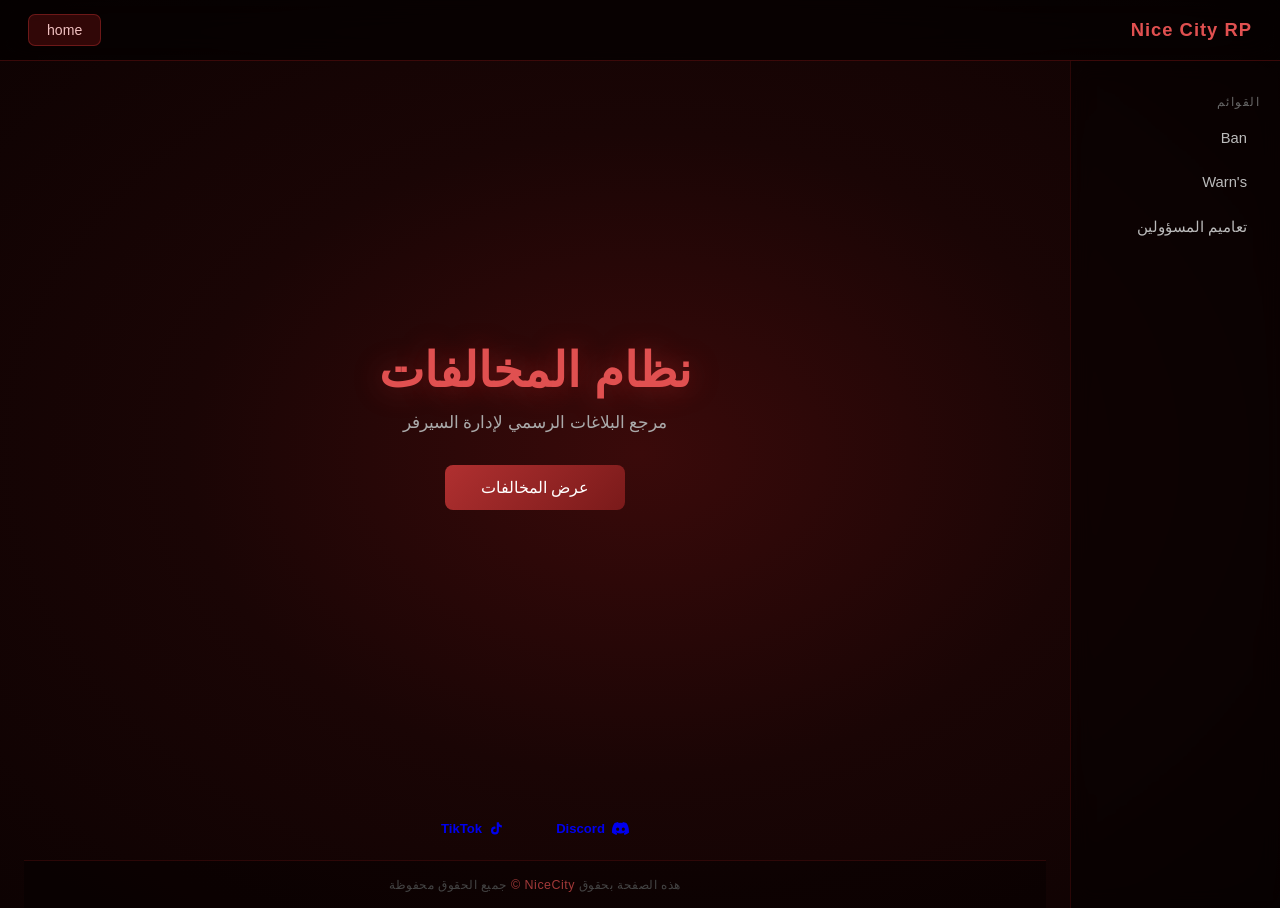
==== index.html @ 6aa310b1 "Update index.html" ====
<!DOCTYPE html>
<html lang="ar" dir="rtl">
<head>
  <meta charset="UTF-8" />
  <meta name="viewport" content="width=device-width, initial-scale=1.0" />
  <title>نظام المخالفات</title>
  <link rel="stylesheet" href="style.css" />
</head>
<body>

<!-- ===== TOP NAV ===== -->
<nav class="topnav">
  <span class="nav-brand" onclick="showPage('home')">Nice City RP</span>
  <button class="nav-home-btn" onclick="showPage('home')"> home</button>
</nav>

<!-- ===== APP WRAPPER ===== -->
<div class="app">

  <!-- SIDEBAR -->
  <aside class="sidebar">
    <span class="sidebar-label">القوائم</span>

    <button class="sidebar-btn ban-btn" id="sb-bans" onclick="showPage('bans')">
      <span class="icon"></span>
      <span class="label">Ban</span>
    </button>

    <button class="sidebar-btn warn-btn" id="sb-warns" onclick="showPage('warns')">
      <span class="icon"></span>
      <span class="label">Warn's</span>
    </button>

    <button class="sidebar-btn circ-btn" id="sb-circulars" onclick="showPage('circulars')">
      <span class="icon"></span>
      <span class="label">تعاميم المسؤولين</span>
    </button>
  </aside>

  <!-- MAIN -->
  <main class="main">

    <!-- ==================== HOME ==================== -->
    <section id="home" class="active">

      <!-- وسط الصفحة -->
      <div class="home-center">
        <h1>نظام المخالفات</h1>
        <p class="sub">مرجع البلاغات الرسمي لإدارة السيرفر</p>
        <button class="btn-main" onclick="showPage('bans')">عرض المخالفات</button>
      </div>

      <!-- أسفل الصفحة: أزرار + فوتر -->
      <div class="home-bottom">
        <div class="social-btns">
          <!-- Discord -->
          <a class="social-btn -btn" href="https://discord.gg/nc4" target="_blank">
            <svg width="17" height="17" viewBox="0 0 24 24" fill="currentColor">
              <path d="M20.317 4.37a19.791 19.791 0 0 0-4.885-1.515.074.074 0 0 0-.079.037c-.21.375-.444.864-.608 1.25a18.27 18.27 0 0 0-5.487 0 12.64 12.64 0 0 0-.617-1.25.077.077 0 0 0-.079-.037A19.736 19.736 0 0 0 3.677 4.37a.07.07 0 0 0-.032.027C.533 9.046-.32 13.58.099 18.057a.082.082 0 0 0 .031.057 19.9 19.9 0 0 0 5.993 3.03.078.078 0 0 0 .084-.028c.462-.63.874-1.295 1.226-1.994a.076.076 0 0 0-.041-.106 13.107 13.107 0 0 1-1.872-.892.077.077 0 0 1-.008-.128 10.2 10.2 0 0 0 .372-.292.074.074 0 0 1 .077-.01c3.928 1.793 8.18 1.793 12.062 0a.074.074 0 0 1 .078.01c.12.098.246.198.373.292a.077.077 0 0 1-.006.127 12.299 12.299 0 0 1-1.873.892.077.077 0 0 0-.041.107c.36.698.772 1.362 1.225 1.993a.076.076 0 0 0 .084.028 19.839 19.839 0 0 0 6.002-3.03.077.077 0 0 0 .032-.054c.5-5.177-.838-9.674-3.549-13.66a.061.061 0 0 0-.031-.03zM8.02 15.33c-1.183 0-2.157-1.085-2.157-2.419 0-1.333.956-2.419 2.157-2.419 1.21 0 2.176 1.096 2.157 2.42 0 1.333-.956 2.418-2.157 2.418zm7.975 0c-1.183 0-2.157-1.085-2.157-2.419 0-1.333.955-2.419 2.157-2.419 1.21 0 2.176 1.096 2.157 2.42 0 1.333-.946 2.418-2.157 2.418z"/>
            </svg>
            Discord
          </a>

          <!-- TikTok -->
          <a class="social-btn -btn" href="#" target="_blank">
            <svg width="15" height="15" viewBox="0 0 24 24" fill="currentColor">
              <path d="M19.59 6.69a4.83 4.83 0 0 1-3.77-4.25V2h-3.45v13.67a2.89 2.89 0 0 1-2.88 2.5 2.89 2.89 0 0 1-2.89-2.89 2.89 2.89 0 0 1 2.89-2.89c.28 0 .54.04.79.1V9.01a6.32 6.32 0 0 0-.79-.05 6.34 6.34 0 0 0-6.34 6.34 6.34 6.34 0 0 0 6.34 6.34 6.34 6.34 0 0 0 6.33-6.34V8.69a8.18 8.18 0 0 0 4.78 1.52V6.75a4.85 4.85 0 0 1-1.01-.06z"/>
            </svg>
            TikTok
          </a>
        </div>

        <footer class="site-footer">
          هذه الصفحة بحقوق <span>NiceCity ©</span> جميع الحقوق محفوظة
        </footer>
      </div>

    </section>

    <!-- ==================== BANS ==================== -->
    <section id="bans" class="page">
      <div class="page-header">
        <h2 class="page-title">🚫 المخالفات — Ban</h2>
        <p class="page-subtitle">المخالفات التي تستوجب الحظر عن السيرفر</p>
      </div>
      <div class="search-wrapper">
        <span class="search-icon">🔍</span>
        <input type="text" id="banSearch" placeholder="ابحث عن مخالفة..." oninput="filterGrid('bansGrid','banSearch')" />
      </div>
      <div class="grid" id="bansGrid">

        <!-- 1 — أقل مدة: تحذير ← ساعتين ← 6 ساعات ← باند يوم -->
        <div class="card" data-search="سلاح أبيض منطقة آمنة HOME الخروج من الرول صيفة الألم النطع تيزر ضرب في أمنه">
          <span class="card-badge badge-ban">Ban</span>
          <h3>
            <span>استخدام سلاح أبيض بالمنطقة الآمنة</span>
            <span>حمل سلاح بالآمنة</span>
            <span>استخدام HOME</span>
            <span>الخروج من الرول</span>
            <span>عدم التحدث بصيفة الألم</span>
            <span>النطع وهو حامل سلاح أو تيزر</span>
            <span>ضرب في أمنه</span>
          </h3>
          <p class="penalties-label">المحاسبات كالآتي...</p>
          <ul class="penalty-list">
            <li>الأولى : تحذير</li>
            <li>الثانية : ساعتين</li>
            <li>الثالثة : 6 ساعات</li>
            <li>الرابعة : باند يوم</li>
          </ul>
          <p class="description">مخالفات بسيطة تتعلق بالسلوك العام والانضباط</p>
        </div>

        <!-- 2 — يومين ← 4 أيام ← أسبوع ← 10 أيام -->
        <div class="card" data-search="عدم تقدير الحياة خطف بدون سبب مقاومة شخصين اقتعال فايت توكسك إهانة جثة تواصل غير شرعي">
          <span class="card-badge badge-ban">Ban</span>
          <h3>
            <span>عدم تقدير الحياة</span>
            <span>محاولة خطف بدون سبب </span>
            <span>ربط مواضيع خارج الرول</span>
            <span>مقاومة شخصين أو أكثر</span>
            <span>اقتعال فايت</span>
            <span>التواصل الغير شرعي + تهديد بالآمنة</span>
            <span>توكسك — إهانة جثة</span>
          </h3>
          <p class="penalties-label">المحاسبات كالآتي...</p>
          <ul class="penalty-list">
            <li>الأولى : يومين</li>
            <li>الثانية : 4 أيام</li>
            <li>الثالثة : أسبوع</li>
            <li>الرابعة : 10 أيام</li>
          </ul>
          <p class="description">مخالفات متوسطة تؤثر على جودة الرول بلاي</p>
        </div>

        <!-- 3 — يومين ← 3 أيام ← أسبوع ← 10 أيام -->
        <div class="card" data-search="التحدث خارج الرول برفع فيك ذكر سيرفرات تشويه رول بلاي طلق يسوق كلبشة محصنة سرقة سيارة ملابس حكومية">
          <span class="card-badge badge-ban">Ban</span>
          <h3>
            <span>التحدث خارج الرول ( برفع فيك أو ذكر سيرفرات )</span>
            <span>تشويه محتوى الرول بلاي</span>
            <span>طلق وهو يسوق</span>
            <span>كلبشة في مناطق محصنة</span>
            <span>سرقة سيارة أو لبس ملابس حكومية</span>
          </h3>
          <p class="penalties-label">المحاسبات كالآتي...</p>
          <ul class="penalty-list">
            <li>الأولى : يومين</li>
            <li>الثانية : 3 أيام</li>
            <li>الثالثة : أسبوع</li>
            <li>الرابعة : 10 أيام</li>
          </ul>
          <p class="description">مخالفات تخرج من أجواء الرول بلاي وتضر بالتجربة الجماعية</p>
        </div>

        <!-- 4 — 3 أيام ← 6 أيام ← أسبوع ← أسبوعين -->
        <div class="card" data-search="القتل العشوائي rdm الاستفزاز تهديد بالأمانة تخريب سيناريو طلق عشوائي سرقة بالأمانة">
          <span class="card-badge badge-ban">Ban</span>
          <h3>
            <span>(rdm) القتل العشوائي</span>
            <span>الاستفزاز بالآمنة أو تهديد بالأمانة</span>
            <span>تخريب سيناريو</span>
            <span>طلق عشوائي</span>
            <span>سرقة بالأمانة</span>
          </h3>
          <p class="note">( يكتفى بالإنذار في حال أعاد المسروقات )</p>
          <p class="penalties-label">المحاسبات كالآتي...</p>
          <ul class="penalty-list">
            <li>الأولى : 3 أيام</li>
            <li>الثانية : 6 أيام</li>
            <li>الثالثة : أسبوع</li>
            <li>الرابعة : أسبوعين</li>
          </ul>
          <p class="description">مخالفات عالية الخطورة تستوجب التشديد بالعقوبات</p>
        </div>

        <!-- 5 — 3 أيام ← 6 أيام ← أسبوع ← أسبوعين -->
        <div class="card" data-search="التخريب التلويث خارج القسم القتل في المنطقة الآمنة مخالفة قوانين السيرفر">
          <span class="card-badge badge-ban">Ban</span>
          <h3>
            <span>التخريب</span>
            <span>التلويث خارج القسم</span>
            <span>القتل في المنطقة الآمنة</span>
            <span>مخالفة قوانين السيرفر</span>
          </h3>
          <p class="penalties-label">المحاسبات كالاتي...</p>
          <ul class="penalty-list">
            <li>الأولى : 3 أيام</li>
            <li>الثانية : 6 أيام</li>
            <li>الثالثة : أسبوع</li>
            <li>الرابعة : أسبوعين</li>
          </ul>
          <p class="description">مخالفات متكررة وخطيرة تُظهر سوء نية في اللعب</p>
        </div>

        <!-- 6 — 3 أيام ← 6 أيام ← أسبوع ← أسبوعين -->
        <div class="card" data-search="إعدام بدون أدلة السب ياحمار كلب ثغرات تحلل سيناريو نقل أموال تخريب مناطق آمنة ألفاظ رول بلاي">
          <span class="card-badge badge-ban">Ban</span>
          <h3>
            <span>إعدام بدون ثلاث أدلة</span>
            <span>السب ( ياحمار أو كلب.. )</span>
            <span>استعمال ثغرات</span>
            <span>تحلل أثناء سيناريو</span>
            <span>نقل أموال بين الشخصيات</span>
            <span>تخريب بالمناطق الآمنة</span>
            <span>استعمال ألفاظ لا تتطابق مع الرول بلاي</span>
          </h3>
          <p class="penalties-label">المحاسبات كالآتي...</p>
          <ul class="penalty-list">
            <li>الأولى : 3 أيام</li>
            <li>الثانية : 6 أيام</li>
            <li>الثالثة : أسبوع</li>
            <li>الرابعة : أسبوعين</li>
          </ul>
          <p class="description">مخالفات خطيرة تمس العدالة داخل الرول وتتطلب إجراءات حازمة</p>
        </div>

        <!-- 7 — 3 أيام ← 6 أيام ← أسبوع ← أسبوعين -->
        <div class="card" data-search="الصدم العشوائي تهريب أشخاص إهانة مسقط تحريك جنة التحدث أثناء vdm التفتيش تعطيل عمل الرقابة">
          <span class="card-badge badge-ban">Ban</span>
          <h3>
            <span>الصدم العشوائي(vdm)</span>
            <span>تهريب أشخاص لا تربطك بهم معرفة مسبقة</span>
            <span>إهانة مسقط</span>
            <span>تحريك جنة التحدث أثناء التفتيش</span>
            <span>تعطيل عمل الرقابة</span>
          </h3>
          <p class="penalties-label">المحاسبات كالآتي...</p>
          <ul class="penalty-list">
            <li>الأولى : 3 أيام</li>
            <li>الثانية : 6 أيام</li>
            <li>الثالثة : أسبوع</li>
            <li>الرابعة : أسبوعين</li>
          </ul>
          <p class="description">مخالفات تؤثر على سير اللعب أو تسبب فوضى داخل السيرفر</p>
        </div>

        <!-- 8 — 3 أيام ← أسبوع ← أسبوعين ← نهائي -->
        <div class="card" data-search="إساءة استخدام صلاحيات الرول الوظيفي تجاوز صلاحيات شخصية تصرف مخالف">
          <span class="card-badge badge-ban">Ban</span>
          <h3>
            <span>إساءة استخدام صلاحيات الرول الوظيفي</span>
            <span>تجاوز صلاحيات الشخصية</span>
            <span>تصرف مخالف لطبيعة الرول</span>
          </h3>
          <p class="penalties-label">المحاسبات كالآتي...</p>
          <ul class="penalty-list">
            <li>الأولى : 3 أيام</li>
            <li>الثانية : أسبوع</li>
            <li>الثالثة : أسبوعين</li>
            <li>الرابعة : نهائي</li>
          </ul>
          <p class="description">خاص بالمنتسبين ذوي الأدوار الوظيفية داخل السيرفر</p>
        </div>

        <!-- 9 — أسبوع ← أسبوعين ← شهر ← نهائي -->
        <div class="card" data-search="تلفيت تخريب مستشفى إهانة مسعف موظفين ورش مطعم">
          <span class="card-badge badge-ban">Ban</span>
          <h3>
            <span>تلفيت</span>
            <span>تخريب في المستشفى</span>
            <span>إهانة لمسعف أو موظفين الورش والمطعم</span>
          </h3>
          <p class="penalties-label">المحاسبات كالآتي...</p>
          <ul class="penalty-list">
            <li>الأولى : أسبوع</li>
            <li>الثانية : أسبوعين</li>
            <li>الثالثة : شهر</li>
            <li>الرابعة : نهائي</li>
          </ul>
          <p class="description">مخالفات تمس الجهات المدنية وتستوجب عقوبات مشددة</p>
        </div>

        <!-- 10 — أسبوع ← أسبوعين ← شهر ← نهائي -->
        <div class="card" data-search="ضرب رول مضايقة شخصية تلاعب إداري رشوة">
          <span class="card-badge badge-ban">Ban</span>
          <h3>
            <span>ضرب رول لشخص خارج السيناريو</span>
            <span>مضايقة شخصية خارج إطار اللعبة</span>
            <span>التلاعب الإداري أو محاولة الرشوة</span>
          </h3>
          <p class="penalties-label">المحاسبات كالآتي...</p>
          <ul class="penalty-list">
            <li>الأولى : أسبوع</li>
            <li>الثانية : أسبوعين</li>
            <li>الثالثة : شهر</li>
            <li>الرابعة : نهائي</li>
          </ul>
          <p class="description">سلوكيات تمس النزاهة وتضر بالمجتمع الكامل للسيرفر</p>
        </div>

        <!-- 11 — تقدير الإداري -->
        <div class="card" data-search="مداهمة القسم استخدام ثغرات مخالفة قوانين السيرفر تقدير إداري">
          <span class="card-badge badge-ban">Ban</span>
          <h3>
            <span>مداهمة القسم</span>
            <span>استخدام ثغرات</span>
            <span>مخالفة قوانين السيرفر</span>
            <span>اسلوب سيء مع اداري</span>
          </h3>
          <p class="penalties-label">المحاسبات كالآتي + تجري ايضاً على الاداريين ...</p>
          <ul class="penalty-list">
            <li>تكون محاسبته بتقدير الإداري</li>
          </ul>
          <p class="description">مقدر من الإداري حسب الشكوى والبند أو الحالة</p>
        </div>

        <!-- 12 — نهائي فوري -->
        <div class="card" data-search="نشر سيرفرات الهاك تدبيل القذف ألفاظ جنسية لعن أباء أمهات تحرش">
          <span class="card-badge badge-ban">Ban</span>
          <h3>
            <span>نشر سيرفرات أخر بشكل واضح</span>
            <span>التحرش بجميع أنواعه</span>
            <span>الهاك — تدبيل — التلويت بدون اذن او بلى سيناريو</span>
            <span>القذف — ألفاظ جنسية</span>
            <span>لعن أباء أو أمهات</span>
          </h3>
          <p class="penalties-label">ما عدا التلويت استدعاء في حال لم يوجد هنالك سبب يتم محاسبته نهائي...</p>
          <ul class="penalty-list">
            <li>باند نهائي دون استدعاء</li>
          </ul>
          <p class="description">مخالفات صفر تسامح — يُمنع الإداري إصلاحها دون استدعاء العضو</p>
        </div>

      </div><!-- /bansGrid -->
    </section>

    <!-- ==================== WARNS ==================== -->
    <section id="warns" class="page">
      <div class="page-header">
        <h2 class="page-title">⚠️ الإنذارات — Warn</h2>
        <p class="page-subtitle">المخالفات التي تستوجب إنذاراً رسمياً</p>
      </div>
      <div class="search-wrapper">
        <span class="search-icon">🔍</span>
        <input type="text" id="warnSearch" placeholder="ابحث عن إنذار..." oninput="filterGrid('warnsGrid','warnSearch')" />
      </div>
      <div class="grid" id="warnsGrid">

        <div class="card warn-card" data-search="تجاوز سرعة منطقة آمنة خطوط حمراء قواعد السيرفر بسيط">
          <span class="card-badge badge-warn">Warn</span>
          <h3>
            <span>تجاوز السرعة المسموح بها داخل المنطقة الآمنة</span>
            <span>عدم الالتزام بالخطوط الحمراء</span>
            <span>كسر قواعد السيرفر بشكل بسيط</span>
          </h3>
          <p class="penalties-label">المحاسبات كالآتي...</p>
          <ul class="penalty-list">
            <li>الأولى : إنذار شفهي</li>
            <li>الثانية : إنذار رسمي</li>
            <li>الثالثة : إنذار + باند يوم</li>
            <li>الرابعة : باند 3 أيام</li>
          </ul>
          <p class="description">مخالفات بسيطة تحتاج تنبيه ومتابعة</p>
        </div>

        <div class="card warn-card" data-search="إزعاج تشانل عام كلام غير لائق عدم الانتباه تعليمات الإداري">
          <span class="card-badge badge-warn">Warn</span>
          <h3>
            <span>الإزعاج داخل التشانل العام</span>
            <span>كلام غير لائق بشكل خفيف</span>
            <span>عدم الانتباه لتعليمات الإداري</span>
          </h3>
          <p class="penalties-label">المحاسبات كالآتي...</p>
          <ul class="penalty-list">
            <li>الأولى : إنذار</li>
            <li>الثانية : ميوت</li>
            <li>الثالثة : باند يوم</li>
            <li>الرابعة : باند 3 أيام</li>
          </ul>
          <p class="description">تصرفات تؤثر على جو السيرفر العام</p>
        </div>

        <div class="card warn-card" data-search="عدم احترام لاعب سيناريو سوء أدب رول عدم الالتزام الدور">
          <span class="card-badge badge-warn">Warn</span>
          <h3>
            <span>عدم احترام لاعب آخر داخل السيناريو</span>
            <span>سوء أدب في الرول</span>
            <span>عدم الالتزام بالدور المحدد</span>
          </h3>
          <p class="penalties-label">المحاسبات كالآتي...</p>
          <ul class="penalty-list">
            <li>الأولى : إنذار</li>
            <li>الثانية : إنذار + تنبيه</li>
            <li>الثالثة : باند يومين</li>
            <li>الرابعة : باند أسبوع</li>
          </ul>
          <p class="description">مخالفات تمس جودة التفاعل بين اللاعبين</p>
        </div>

        <div class="card warn-card" data-search="دخول منطقة محظورة بدون إذن تجاوز حواجز رسمية نقاط تفتيش">
          <span class="card-badge badge-warn">Warn</span>
          <h3>
            <span>دخول منطقة محظورة بدون إذن</span>
            <span>تجاوز حواجز رسمية</span>
            <span>عدم التوقف عند نقاط التفتيش</span>
          </h3>
          <p class="penalties-label">المحاسبات كالآتي...</p>
          <ul class="penalty-list">
            <li>الأولى : إنذار</li>
            <li>الثانية : إنذار + باند ساعتين</li>
            <li>الثالثة : باند يوم</li>
            <li>الرابعة : باند 3 أيام</li>
          </ul>
          <p class="description">مخالفات تتعلق بعدم الالتزام بالحدود الرسمية داخل اللعبة</p>
        </div>

        <div class="card warn-card" data-search="إفصاح معلومات شخصية لاعب دوكس تهديد شخصي خارج الرول">
          <span class="card-badge badge-warn">Warn</span>
          <h3>
            <span>الإفصاح عن معلومات شخصية للاعب آخر</span>
            <span>التهديد الشخصي خارج إطار الرول</span>
          </h3>
          <p class="penalties-label">المحاسبات كالآتي...</p>
          <ul class="penalty-list">
            <li>الأولى : إنذار + باند يومين</li>
            <li>الثانية : باند أسبوع</li>
            <li>الثالثة : باند نهائي</li>
          </ul>
          <p class="description">مخالفات خطيرة في إطار الـ Warn تستوجب التصعيد السريع</p>
        </div>

        <div class="card warn-card" data-search="إفراط طلبات إداري إزعاج طاقم إداري بلاغات كيدية">
          <span class="card-badge badge-warn">Warn</span>
          <h3>
            <span>الإفراط في طلبات الإداري بدون سبب</span>
            <span>إزعاج الطاقم الإداري</span>
            <span>تقديم بلاغات كيدية</span>
          </h3>
          <p class="penalties-label">المحاسبات كالآتي...</p>
          <ul class="penalty-list">
            <li>الأولى : إنذار</li>
            <li>الثانية : ميوت ساعة</li>
            <li>الثالثة : باند يوم</li>
          </ul>
          <p class="description">يُمنع إرهاق الطاقم الإداري بطلبات وهمية أو كيدية</p>
        </div>

      </div><!-- /warnsGrid -->
    </section>

    <!-- ==================== CIRCULARS ==================== -->
    <section id="circulars" class="page">
      <div class="page-header">
        <h2 class="page-title">📢 تعاميم المسؤولين</h2>
        <p class="page-subtitle">القرارات والتعاميم الرسمية الصادرة من الإدارة</p>
      </div>
      <div class="search-wrapper">
        <span class="search-icon">🔍</span>
        <input type="text" id="circSearch" placeholder="ابحث عن تعميم..." oninput="filterGrid('circularsGrid','circSearch')" />
      </div>
      <div class="grid" id="circularsGrid">

        <div class="card circular-card" data-search="تعميم قرار إداري عام قوانين السيرفر">
          <span class="card-badge badge-circ">تعميم</span>
          <p class="circ-date">📅 --/--/----</p>
          <h3><span>تعميم عام — قوانين السيرفر</span></h3>
          <p class="description">يُعلم جميع اللاعبين بضرورة الالتزام الكامل بقوانين السيرفر المعمول بها. أي مخالفة ستُطبق عليها العقوبات الواردة في جدول المخالفات دون استثناء.</p>
        </div>

        <div class="card circular-card" data-search="تحديث قائمة المناطق الآمنة إدارة">
          <span class="card-badge badge-circ">تعميم</span>
          <p class="circ-date">📅 --/--/----</p>
          <h3><span>تحديث قائمة المناطق الآمنة</span></h3>
          <p class="description">تم تحديث حدود المناطق الآمنة داخل السيرفر. يُرجى مراجعة الخريطة الرسمية للاطلاع على التفاصيل الكاملة.</p>
        </div>

        <div class="card circular-card" data-search="تذكير قواعد السلوك داخل الرول سيناريو">
          <span class="card-badge badge-circ">تعميم</span>
          <p class="circ-date">📅 --/--/----</p>
          <h3><span>تذكير بقواعد السلوك داخل الرول</span></h3>
          <p class="description">تذكير لجميع اللاعبين بضرورة الالتزام بطبيعة الشخصية الخاصة بهم وعدم الخروج عن السيناريو في أي وقت.</p>
        </div>

        <div class="card circular-card" data-search="تعميم جديد إداري">
          <span class="card-badge badge-circ">تعميم</span>
          <p class="circ-date">📅 --/--/----</p>
          <h3><span>اكتب عنوان التعميم هنا</span></h3>
          <p class="description">اكتب نص التعميم هنا...</p>
        </div>

      </div><!-- /circularsGrid -->
    </section>

  </main>
</div><!-- /app -->

<script>
  function showPage(id) {
    // إخفاء كل الصفحات
    document.querySelectorAll('section').forEach(s => {
      s.classList.remove('active');
      s.style.display = 'none';
    });

    // إظهار الصفحة المطلوبة
    const target = document.getElementById(id);
    target.style.display = id === 'home' ? 'flex' : 'block';
    // force reflow for animation
    void target.offsetWidth;
    target.classList.add('active');

    // تحديث السايدبار
    document.querySelectorAll('.sidebar-btn').forEach(b => b.classList.remove('active'));
    const sb = document.getElementById('sb-' + id);
    if (sb) sb.classList.add('active');

    return false;
  }

  function filterGrid(gridId, inputId) {
    const query = document.getElementById(inputId).value.trim().toLowerCase();
    const cards = document.querySelectorAll('#' + gridId + ' .card');
    let any = false;

    cards.forEach(card => {
      const match = card.getAttribute('data-search').toLowerCase().includes(query);
      if (query === '' || match) {
        card.classList.remove('hidden');
        any = true;
      } else {
        card.classList.add('hidden');
      }
    });

    const grid = document.getElementById(gridId);
    let noRes = grid.querySelector('.no-results');
    if (!any) {
      if (!noRes) {
        noRes = document.createElement('p');
        noRes.className = 'no-results';
        noRes.textContent = 'لا توجد نتائج مطابقة 🔍';
        grid.appendChild(noRes);
      }
    } else {
      if (noRes) noRes.remove();
    }
  }

  // تشغيل الصفحة الرئيسية عند الفتح
  showPage('home');
</script>

</body>
</html>
---- style.css ----
* {
  margin: 0;
  padding: 0;
  box-sizing: border-box;
}

body {
  font-family: 'Segoe UI', Tahoma, sans-serif;
  background: radial-gradient(ellipse at center, #3a0a0a 0%, #1a0505 50%, #0d0202 100%);
  min-height: 100vh;
  color: #f0e0e0;
  direction: rtl;
}

/* ===== TOP NAV ===== */
.topnav {
  display: flex;
  justify-content: space-between;
  align-items: center;
  padding: 14px 28px;
  background: rgba(0,0,0,0.6);
  backdrop-filter: blur(14px);
  border-bottom: 1px solid rgba(180,30,30,0.3);
  position: sticky;
  top: 0;
  z-index: 200;
}

.nav-brand {
  color: #e05050;
  font-size: 1.15rem;
  font-weight: bold;
  letter-spacing: 1px;
  cursor: pointer;
}

.nav-home-btn {
  background: rgba(180,30,30,0.25);
  border: 1px solid rgba(200,50,50,0.4);
  color: #f0c0c0;
  padding: 7px 18px;
  border-radius: 7px;
  font-size: 0.88rem;
  cursor: pointer;
  transition: all 0.2s;
}

.nav-home-btn:hover {
  background: rgba(180,30,30,0.5);
  color: #fff;
}

/* ===== APP LAYOUT ===== */
.app {
  display: flex;
  min-height: calc(100vh - 53px);
}

/* ===== SIDEBAR ===== */
.sidebar {
  width: 210px;
  flex-shrink: 0;
  background: rgba(0,0,0,0.45);
  backdrop-filter: blur(10px);
  border-left: 1px solid rgba(180,30,30,0.2);
  padding: 24px 0;
  display: flex;
  flex-direction: column;
  gap: 6px;
  position: sticky;
  top: 53px;
  height: calc(100vh - 53px);
  overflow-y: auto;
}

.sidebar-label {
  color: #666;
  font-size: 0.72rem;
  letter-spacing: 1.5px;
  padding: 10px 20px 4px;
  text-transform: uppercase;
}

.sidebar-btn {
  display: flex;
  align-items: center;
  gap: 10px;
  padding: 11px 20px;
  background: transparent;
  border: none;
  border-right: 3px solid transparent;
  color: #bbb;
  font-size: 0.92rem;
  cursor: pointer;
  text-align: right;
  width: 100%;
  transition: all 0.2s;
  direction: rtl;
}

.sidebar-btn:hover {
  background: rgba(255,255,255,0.05);
  color: #f0e0e0;
}

.sidebar-btn.active {
  background: rgba(180,30,30,0.2);
  border-right-color: #e05050;
  color: #fff;
}

.sidebar-btn .icon {
  font-size: 1rem;
  flex-shrink: 0;
}

.sidebar-btn.warn-btn.active {
  background: rgba(180,120,0,0.2);
  border-right-color: #f0b030;
  color: #ffd060;
}

.sidebar-btn.circ-btn.active {
  background: rgba(20,80,160,0.2);
  border-right-color: #5599ee;
  color: #88bbff;
}

/* ===== MAIN CONTENT ===== */
.main {
  flex: 1;
  overflow-y: auto;
  position: relative;
}

/* ===== PAGE TRANSITIONS ===== */
.page {
  display: none;
  opacity: 0;
  transform: translateY(12px);
  transition: opacity 0.28s ease, transform 0.28s ease;
  padding: 36px 32px;
  min-height: 100%;
}

.page.active {
  display: block;
  animation: fadeIn 0.28s ease forwards;
}

@keyframes fadeIn {
  from { opacity: 0; transform: translateY(12px); }
  to   { opacity: 1; transform: translateY(0); }
}

/* ===== HOME ===== */
#home {
  display: none;
  flex-direction: column;
  align-items: center;
  justify-content: space-between;
  min-height: calc(100vh - 53px);
  text-align: center;
  padding: 0;
}

#home.active {
  display: flex;
  animation: fadeIn 0.3s ease forwards;
}

.home-center {
  flex: 1;
  display: flex;
  flex-direction: column;
  align-items: center;
  justify-content: center;
  padding: 40px 24px;
}

#home h1 {
  font-size: 3rem;
  color: #e05050;
  margin-bottom: 14px;
  text-shadow: 0 0 30px rgba(220,50,50,0.45);
}

#home p.sub {
  color: #aaa;
  font-size: 1.05rem;
  margin-bottom: 32px;
}

.btn-main {
  background: linear-gradient(135deg, #b03030, #7a1a1a);
  color: #fff;
  border: none;
  padding: 13px 36px;
  border-radius: 8px;
  font-size: 1rem;
  cursor: pointer;
  transition: all 0.3s;
  text-decoration: none;
  display: inline-block;
}

.btn-main:hover {
  background: linear-gradient(135deg, #d04040, #a02020);
  transform: translateY(-2px);
  box-shadow: 0 6px 22px rgba(200,40,40,0.4);
}

/* ===== HOME BOTTOM ===== */
.home-bottom {
  width: 100%;
  display: flex;
  flex-direction: column;
  align-items: center;
  gap: 14px;
  padding: 20px 24px 0;
}

.social-btns {
  display: flex;
  gap: 14px;
  flex-wrap: wrap;
  justify-content: center;
}

.social-btn {
  display: flex;
  align-items: center;
  gap: 7px;
  padding: 8px 18px;
  border-radius: 8px;
  text-decoration: none;
  font-size: 0.82rem;
  font-weight: bold;
  transition: all 0.3s;
  border: 1px solid transparent;
}

.discord-btn {
  background: rgba(15,4,4,0.75);
  border-color: rgba(100,120,240,0.45);
  color: #7c1900;
  backdrop-filter: blur(6px);
}

.discord-btn:hover {
  border-color: #7289da;
  color: #7c1900;
  background: rgba(88,101,242,0.12);
  transform: translateY(-2px);
  box-shadow: 0 6px 20px rgba(88,101,242,0.2);
}

.tiktok-btn {
  background: rgba(15,4,4,0.75);
  border-color: rgba(255,140,0,0.45);
  color: #7c1900;
  backdrop-filter: blur(6px);
}

.tiktok-btn:hover {
  border-color: #ff8c00;
  color: #7c1900;
  background: rgba(255,100,0,0.1);
  transform: translateY(-2px);
  box-shadow: 0 6px 20px rgba(255,100,0,0.2);
}

/* ===== FOOTER ===== */
.site-footer {
  width: 100%;
  text-align: center;
  padding: 16px 20px;
  background: rgba(0,0,0,0.35);
  backdrop-filter: blur(8px);
  border-top: 1px solid rgba(180,30,30,0.2);
  color: #444;
  font-size: 0.78rem;
  letter-spacing: 0.5px;
  user-select: none;
}

.site-footer span {
  color: #e05050;
  opacity: 0.7;
}

/* ===== PAGE HEADER ===== */
.page-header {
  margin-bottom: 26px;
}

.page-title {
  font-size: 1.7rem;
  color: #f0e0e0;
  margin-bottom: 4px;
}

.page-subtitle {
  color: #777;
  font-size: 0.87rem;
}

/* ===== SEARCH ===== */
.search-wrapper {
  position: relative;
  max-width: 340px;
  margin-bottom: 24px;
}

.search-wrapper input {
  width: 100%;
  padding: 9px 14px 9px 36px;
  background: rgba(255,255,255,0.06);
  border: 1px solid rgba(200,80,80,0.35);
  border-radius: 8px;
  color: #f0e0e0;
  font-size: 0.92rem;
  outline: none;
  transition: border 0.2s;
  direction: rtl;
}

.search-wrapper input:focus { border-color: #e05050; }
.search-wrapper input::placeholder { color: #555; }

.search-icon {
  position: absolute;
  left: 11px;
  top: 50%;
  transform: translateY(-50%);
  color: #555;
}

/* ===== GRID ===== */
.grid {
  display: grid;
  grid-template-columns: repeat(auto-fill, minmax(290px, 1fr));
  gap: 18px;
}

/* ===== CARD ===== */
.card {
  background: rgba(22,4,4,0.8);
  border: 1px solid rgba(180,40,40,0.35);
  border-radius: 13px;
  padding: 20px 18px;
  backdrop-filter: blur(6px);
  transition: transform 0.22s, box-shadow 0.22s;
}

.card:hover {
  transform: translateY(-3px);
  box-shadow: 0 8px 26px rgba(200,40,40,0.18);
}

.card.warn-card {
  background: rgba(22,14,0,0.8);
  border-color: rgba(210,140,0,0.38);
}

.card.warn-card:hover {
  box-shadow: 0 8px 26px rgba(220,150,0,0.2);
}

.card.circular-card {
  background: rgba(0,14,28,0.8);
  border-color: rgba(50,130,200,0.38);
}

.card.circular-card:hover {
  box-shadow: 0 8px 26px rgba(50,130,200,0.18);
}

/* ===== BADGE ===== */
.card-badge {
  display: inline-block;
  padding: 2px 10px;
  border-radius: 10px;
  font-size: 0.73rem;
  font-weight: bold;
  margin-bottom: 11px;
}

.badge-ban  { background: rgba(180,30,30,0.4);  color: #ff8888; border: 1px solid rgba(200,50,50,0.4); }
.badge-warn { background: rgba(160,100,0,0.4);  color: #ffd060; border: 1px solid rgba(210,140,0,0.4); }
.badge-circ { background: rgba(20,80,140,0.4);  color: #80c8ff; border: 1px solid rgba(50,140,200,0.4); }

/* ===== CARD CONTENT ===== */
.card h3 {
  font-size: 0.97rem;
  color: #f5d0d0;
  line-height: 1.85;
  margin-bottom: 6px;
}

.card h3 span { display: block; padding-right: 2px; color: #e09090; }
.card.warn-card h3 span { color: #e8c070; }
.card.circular-card h3 span { color: #80c8ff; }

.card .note { font-size: 0.78rem; color: #777; margin: 5px 0; font-style: italic; }
.card .penalties-label { font-size: 0.78rem; color: #666; margin: 9px 0 4px; }

.card .penalty-list { list-style: none; font-size: 0.86rem; color: #ccc; line-height: 2.1; }
.card .penalty-list li::before { content: '◈ '; color: #e05050; font-size: 0.66rem; }
.card.warn-card .penalty-list li::before { color: #f0b030; }
.card.circular-card .penalty-list li::before { color: #50aaee; }

.card .description {
  font-size: 0.79rem;
  color: #888;
  margin-top: 9px;
  border-top: 1px solid rgba(255,255,255,0.07);
  padding-top: 8px;
  line-height: 1.7;
}

.circ-date { font-size: 0.76rem; color: #4477aa; margin-bottom: 5px; }

/* ===== NO RESULTS ===== */
.no-results {
  text-align: center;
  color: #555;
  padding: 50px 20px;
  font-size: 0.95rem;
  grid-column: 1/-1;
}

.hidden { display: none !important; }

/* ===== SCROLLBAR ===== */
::-webkit-scrollbar { width: 6px; }
::-webkit-scrollbar-track { background: transparent; }
::-webkit-scrollbar-thumb { background: rgba(180,30,30,0.4); border-radius: 3px; }

/* ===== RESPONSIVE ===== */
@media (max-width: 640px) {
  .sidebar { width: 56px; padding: 16px 0; }
  .sidebar-btn span.label { display: none; }
  .sidebar-label { display: none; }
  .sidebar-btn { justify-content: center; padding: 12px; border-right: none; border-bottom: 3px solid transparent; }
  .sidebar-btn.active { border-bottom-color: #e05050; }
  #home h1 { font-size: 2rem; }
  .page { padding: 22px 14px; }
  .grid { grid-template-columns: 1fr; }
}
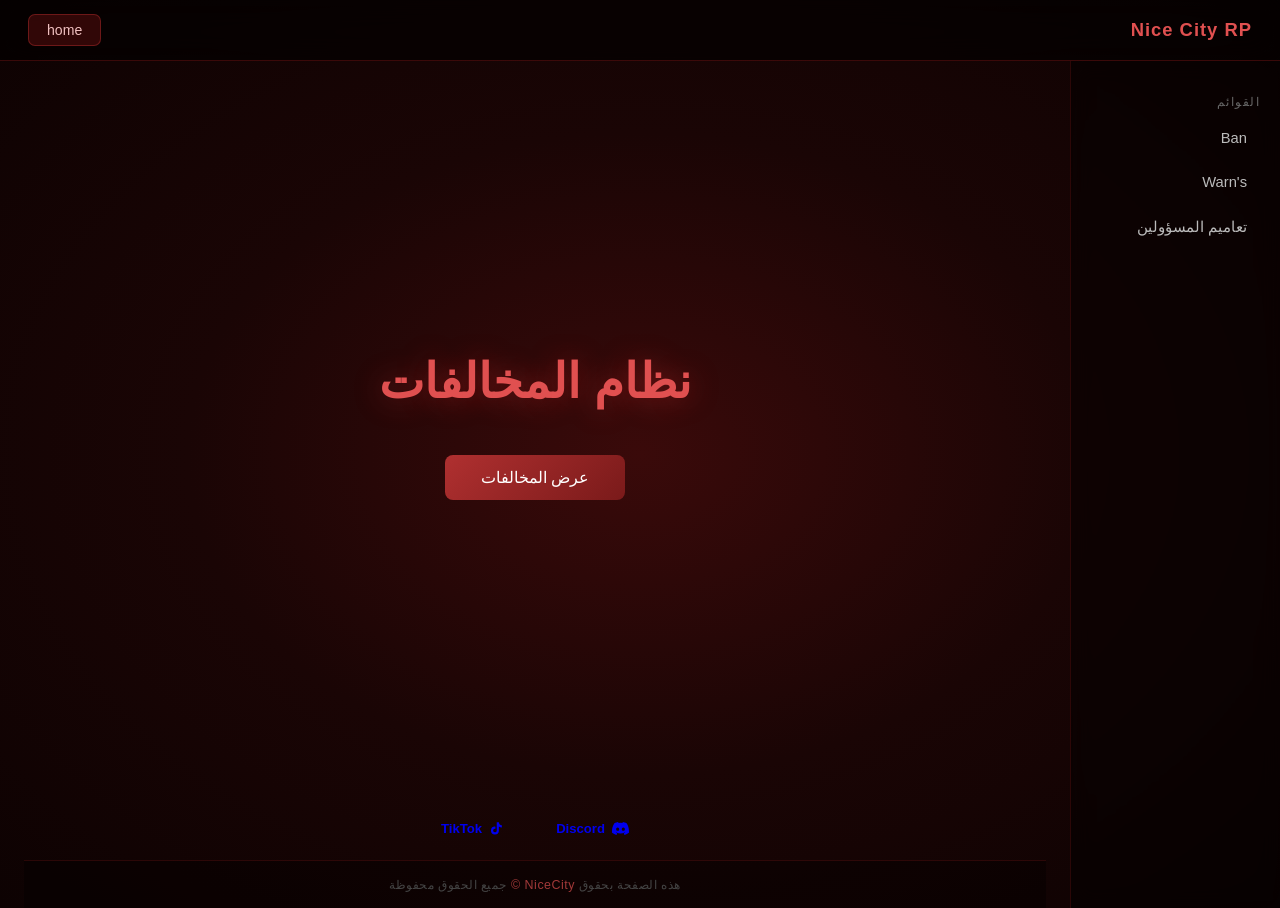
==== commit 5eadd168: "Update index.html" ====
--- a/index.html
+++ b/index.html
@@ -46,7 +46,7 @@
       <!-- وسط الصفحة -->
       <div class="home-center">
         <h1>نظام المخالفات</h1>
-        <p class="sub">مرجع البلاغات الرسمي لإدارة السيرفر</p>
+        <p class="sub"></p>
         <button class="btn-main" onclick="showPage('bans')">عرض المخالفات</button>
       </div>
 
@@ -154,7 +154,7 @@
         </div>
 
         <!-- 4 — 3 أيام ← 6 أيام ← أسبوع ← أسبوعين -->
-        <div class="card" data-search="القتل العشوائي rdm الاستفزاز تهديد بالأمانة تخريب سيناريو طلق عشوائي سرقة بالأمانة">
+        <div class="card" data-search="القتل العشوائي ترصد rdm الاستفزاز تهديد بالأمانة تخريب سيناريو طلق عشوائي سرقة بالأمانة">
           <span class="card-badge badge-ban">Ban</span>
           <h3>
             <span>(rdm) القتل العشوائي</span>
@@ -162,6 +162,7 @@
             <span>تخريب سيناريو</span>
             <span>طلق عشوائي</span>
             <span>سرقة بالأمانة</span>
+            <span>ترصد من منطقه امنه</span>
           </h3>
           <p class="note">( يكتفى بالإنذار في حال أعاد المسروقات )</p>
           <p class="penalties-label">المحاسبات كالآتي...</p>
@@ -194,12 +195,11 @@
         </div>
 
         <!-- 6 — 3 أيام ← 6 أيام ← أسبوع ← أسبوعين -->
-        <div class="card" data-search="إعدام بدون أدلة السب ياحمار كلب ثغرات تحلل سيناريو نقل أموال تخريب مناطق آمنة ألفاظ رول بلاي">
+        <div class="card" data-search="إعدام بدون أدلة السب ياحمار كلب تحلل سيناريو نقل أموال تخريب مناطق آمنة ألفاظ رول بلاي">
           <span class="card-badge badge-ban">Ban</span>
           <h3>
             <span>إعدام بدون ثلاث أدلة</span>
             <span>السب ( ياحمار أو كلب.. )</span>
-            <span>استعمال ثغرات</span>
             <span>تحلل أثناء سيناريو</span>
             <span>نقل أموال بين الشخصيات</span>
             <span>تخريب بالمناطق الآمنة</span>
@@ -216,7 +216,7 @@
         </div>
 
         <!-- 7 — 3 أيام ← 6 أيام ← أسبوع ← أسبوعين -->
-        <div class="card" data-search="الصدم العشوائي تهريب أشخاص إهانة مسقط تحريك جنة التحدث أثناء vdm التفتيش تعطيل عمل الرقابة">
+        <div class="card" data-search="الصدم العشوائي تهريب أشخاص إهانة مسقط تحريك جنة التحدث أثناء vdm التفتيش تعطيل عمل عدم وجود تصوير الرقابة">
           <span class="card-badge badge-ban">Ban</span>
           <h3>
             <span>الصدم العشوائي(vdm)</span>
@@ -224,6 +224,7 @@
             <span>إهانة مسقط</span>
             <span>تحريك جنة التحدث أثناء التفتيش</span>
             <span>تعطيل عمل الرقابة</span>
+            <span>عدم وجود تصوير</span>
           </h3>
           <p class="penalties-label">المحاسبات كالآتي...</p>
           <ul class="penalty-list">
@@ -239,7 +240,7 @@
         <div class="card" data-search="إساءة استخدام صلاحيات الرول الوظيفي تجاوز صلاحيات شخصية تصرف مخالف">
           <span class="card-badge badge-ban">Ban</span>
           <h3>
-            <span>إساءة استخدام صلاحيات الرول الوظيفي</span>
+            <span>إساءة استخدام صلاحيات الرول بشكل غير واقعي</span>
             <span>تجاوز صلاحيات الشخصية</span>
             <span>تصرف مخالف لطبيعة الرول</span>
           </h3>
@@ -272,10 +273,10 @@
         </div>
 
         <!-- 10 — أسبوع ← أسبوعين ← شهر ← نهائي -->
-        <div class="card" data-search="ضرب رول مضايقة شخصية تلاعب إداري رشوة">
-          <span class="card-badge badge-ban">Ban</span>
-          <h3>
-            <span>ضرب رول لشخص خارج السيناريو</span>
+        <div class="card" data-search="اسقاط شخص ماله دخل بالسيناريو مضايقة شخصية تلاعب إداري رشوة">
+          <span class="card-badge badge-ban">Ban</span>
+          <h3>
+            <span>اسقاط شخص ماله دخل بالسيناريو</span>
             <span>مضايقة شخصية خارج إطار اللعبة</span>
             <span>التلاعب الإداري أو محاولة الرشوة</span>
           </h3>
@@ -293,7 +294,7 @@
         <div class="card" data-search="مداهمة القسم استخدام ثغرات مخالفة قوانين السيرفر تقدير إداري">
           <span class="card-badge badge-ban">Ban</span>
           <h3>
-            <span>مداهمة القسم</span>
+            <span>مداهمة القسم دون سيناريو</span>
             <span>استخدام ثغرات</span>
             <span>مخالفة قوانين السيرفر</span>
             <span>اسلوب سيء مع اداري</span>
@@ -453,9 +454,9 @@
 
         <div class="card circular-card" data-search="تعميم قرار إداري عام قوانين السيرفر">
           <span class="card-badge badge-circ">تعميم</span>
-          <p class="circ-date">📅 --/--/----</p>
-          <h3><span>تعميم عام — قوانين السيرفر</span></h3>
-          <p class="description">يُعلم جميع اللاعبين بضرورة الالتزام الكامل بقوانين السيرفر المعمول بها. أي مخالفة ستُطبق عليها العقوبات الواردة في جدول المخالفات دون استثناء.</p>
+          <p class="circ-date">عنوان التعميم</p>
+          <h3><span>تعميم 1</span></h3>
+          <p class="description">لم يتم اضافة اي تعميم</p>
         </div>
 
         <div class="card circular-card" data-search="تحديث قائمة المناطق الآمنة إدارة">
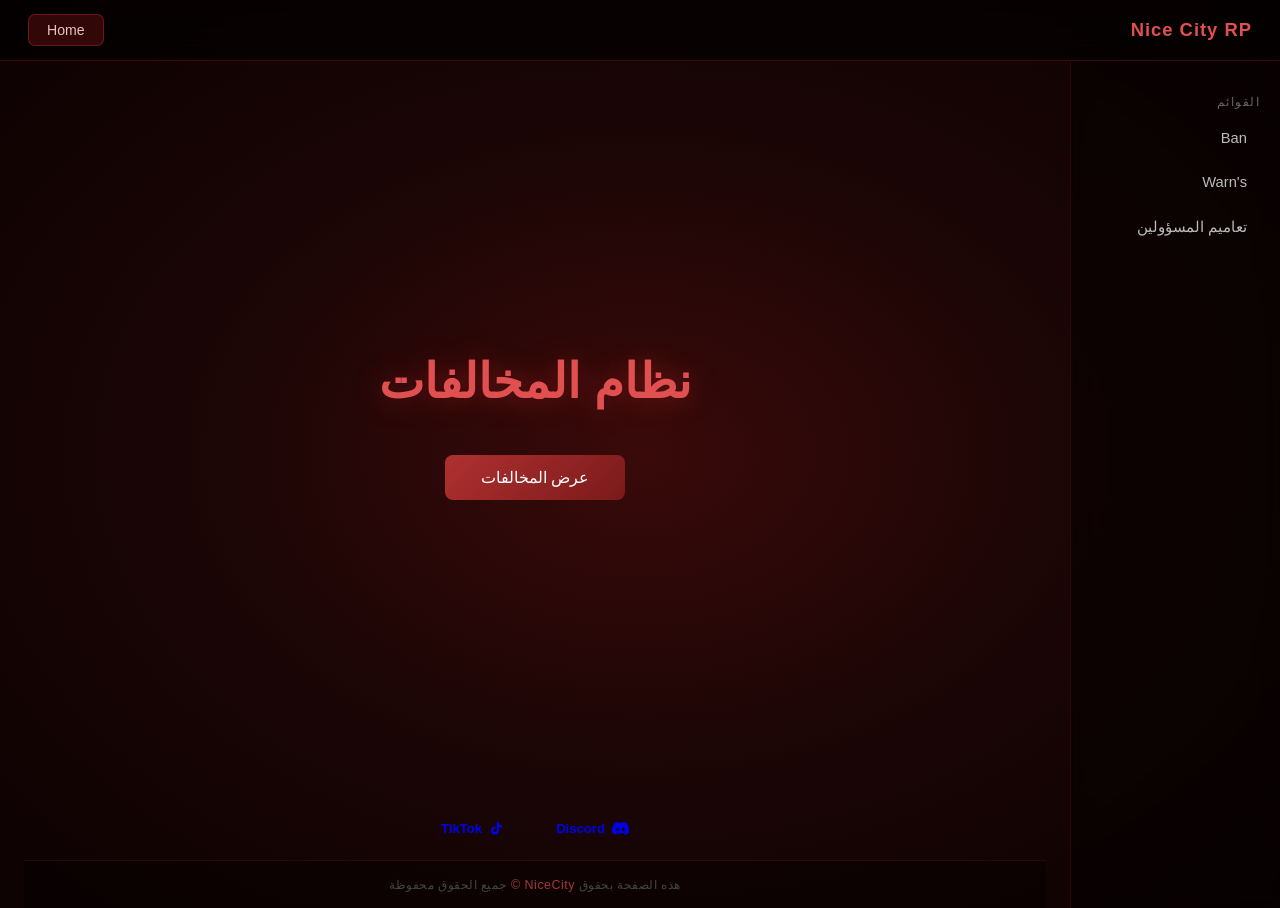
==== commit 04afa7b2: "Update index.html" ====
--- a/index.html
+++ b/index.html
@@ -11,7 +11,7 @@
 <!-- ===== TOP NAV ===== -->
 <nav class="topnav">
   <span class="nav-brand" onclick="showPage('home')">Nice City RP</span>
-  <button class="nav-home-btn" onclick="showPage('home')"> home</button>
+  <button class="nav-home-btn" onclick="showPage('home')"> Home</button>
 </nav>
 
 <!-- ===== APP WRAPPER ===== -->
@@ -459,25 +459,25 @@
           <p class="description">لم يتم اضافة اي تعميم</p>
         </div>
 
-        <div class="card circular-card" data-search="تحديث قائمة المناطق الآمنة إدارة">
+         <div class="card circular-card" data-search="تعميم قرار إداري عام قوانين السيرفر">
           <span class="card-badge badge-circ">تعميم</span>
-          <p class="circ-date">📅 --/--/----</p>
-          <h3><span>تحديث قائمة المناطق الآمنة</span></h3>
-          <p class="description">تم تحديث حدود المناطق الآمنة داخل السيرفر. يُرجى مراجعة الخريطة الرسمية للاطلاع على التفاصيل الكاملة.</p>
-        </div>
-
-        <div class="card circular-card" data-search="تذكير قواعد السلوك داخل الرول سيناريو">
+          <p class="circ-date">عنوان التعميم</p>
+          <h3><span>تعميم 1</span></h3>
+          <p class="description">لم يتم اضافة اي تعميم</p>
+        </div>
+
+        <div class="card circular-card" data-search="تعميم قرار إداري عام قوانين السيرفر">
           <span class="card-badge badge-circ">تعميم</span>
-          <p class="circ-date">📅 --/--/----</p>
-          <h3><span>تذكير بقواعد السلوك داخل الرول</span></h3>
-          <p class="description">تذكير لجميع اللاعبين بضرورة الالتزام بطبيعة الشخصية الخاصة بهم وعدم الخروج عن السيناريو في أي وقت.</p>
-        </div>
-
-        <div class="card circular-card" data-search="تعميم جديد إداري">
+          <p class="circ-date">عنوان التعميم</p>
+          <h3><span>تعميم 1</span></h3>
+          <p class="description">لم يتم اضافة اي تعميم</p>
+        </div>
+        
+        <div class="card circular-card" data-search="تعميم قرار إداري عام قوانين السيرفر">
           <span class="card-badge badge-circ">تعميم</span>
-          <p class="circ-date">📅 --/--/----</p>
-          <h3><span>اكتب عنوان التعميم هنا</span></h3>
-          <p class="description">اكتب نص التعميم هنا...</p>
+          <p class="circ-date">عنوان التعميم</p>
+          <h3><span>تعميم 1</span></h3>
+          <p class="description">لم يتم اضافة اي تعميم</p>
         </div>
 
       </div><!-- /circularsGrid -->
